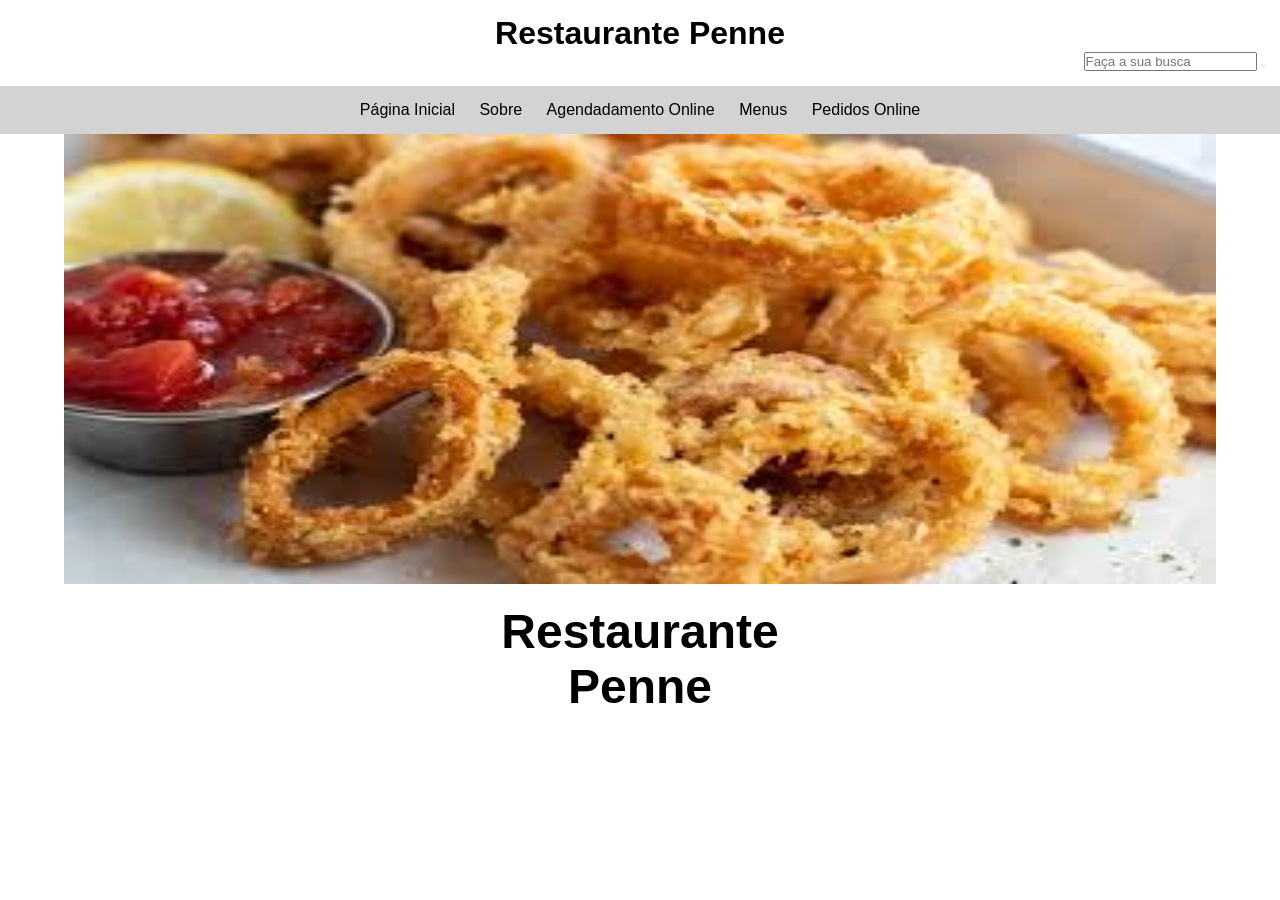
==== home.html @ 71902351 "Initial commit" ====
<!DOCTYPE html>
<html lang="pt-br">
<head>
    <meta charset="UTF-8">
    <meta name="viewport" content="width=device-width, initial-scale=1.0">
    <title>Restaurante</title>
    <link rel="stylesheet" href="estilos/mobilefirst.css">
</head>
<body>
    <header>
        <h1>Restaurante Penne</h1>
       
            <div class="box-busca">
                <form method="post" action="#">
                    <input type="text" class="search-box-input" name="busca" placeholder="Faça a sua busca">
                    <button class="search-box-input"><i class="search-box-input icon icon-search"></i></button>
                </form>
            </div>
    </header>
    <nav>
        <menu>
            <p>Página Inicial</p>
            <p>Sobre</p>
            <p>Agendadamento Online</p>
            <p>Menus</p>
            <p>Pedidos Online</p>
        </menu>
    </nav>
    <section>
        <img src="imagens/Lula frita com molho verde.jpeg" alt="">
    </section>
    <section>
        <h2>Restaurante <br> Penne</h2>
</body>
</html>
---- estilos/mobilefirst.css ----
@charset "UTF-8";

* {
    margin: 0px;
    padding: 0px;
    font-family: Arial, Helvetica, sans-serif;
}

header{
    margin: auto;
    padding: 15px;
}
header > h1{
    text-align: center;
}
header > .box-busca{
    display: flex;
    flex-direction: column;
    justify-content: end;
    align-items: end;
    width: 100%;
    height: 100%;
    background-color: #ffffff;
}
header > .search-box-input::placeholder{
    color: white;
    opacity: 0.6;
}

header > .search-box-input::-webkit-input-placeholder { color:#ffffff;}

nav{
    background-color: lightgrey;
    text-align: center;
    padding: 15px;
}
nav > menu p{
    display: inline;
    padding: 10px;
}
section > img{
    display: block;
    margin: auto;
    width: 90%;
    height: 50vh;
}
section > h2{
    text-align: center;
    font-size: 3em;
    padding: 20px;
}
section > p{
    text-align: center;
    padding: 10px;
}
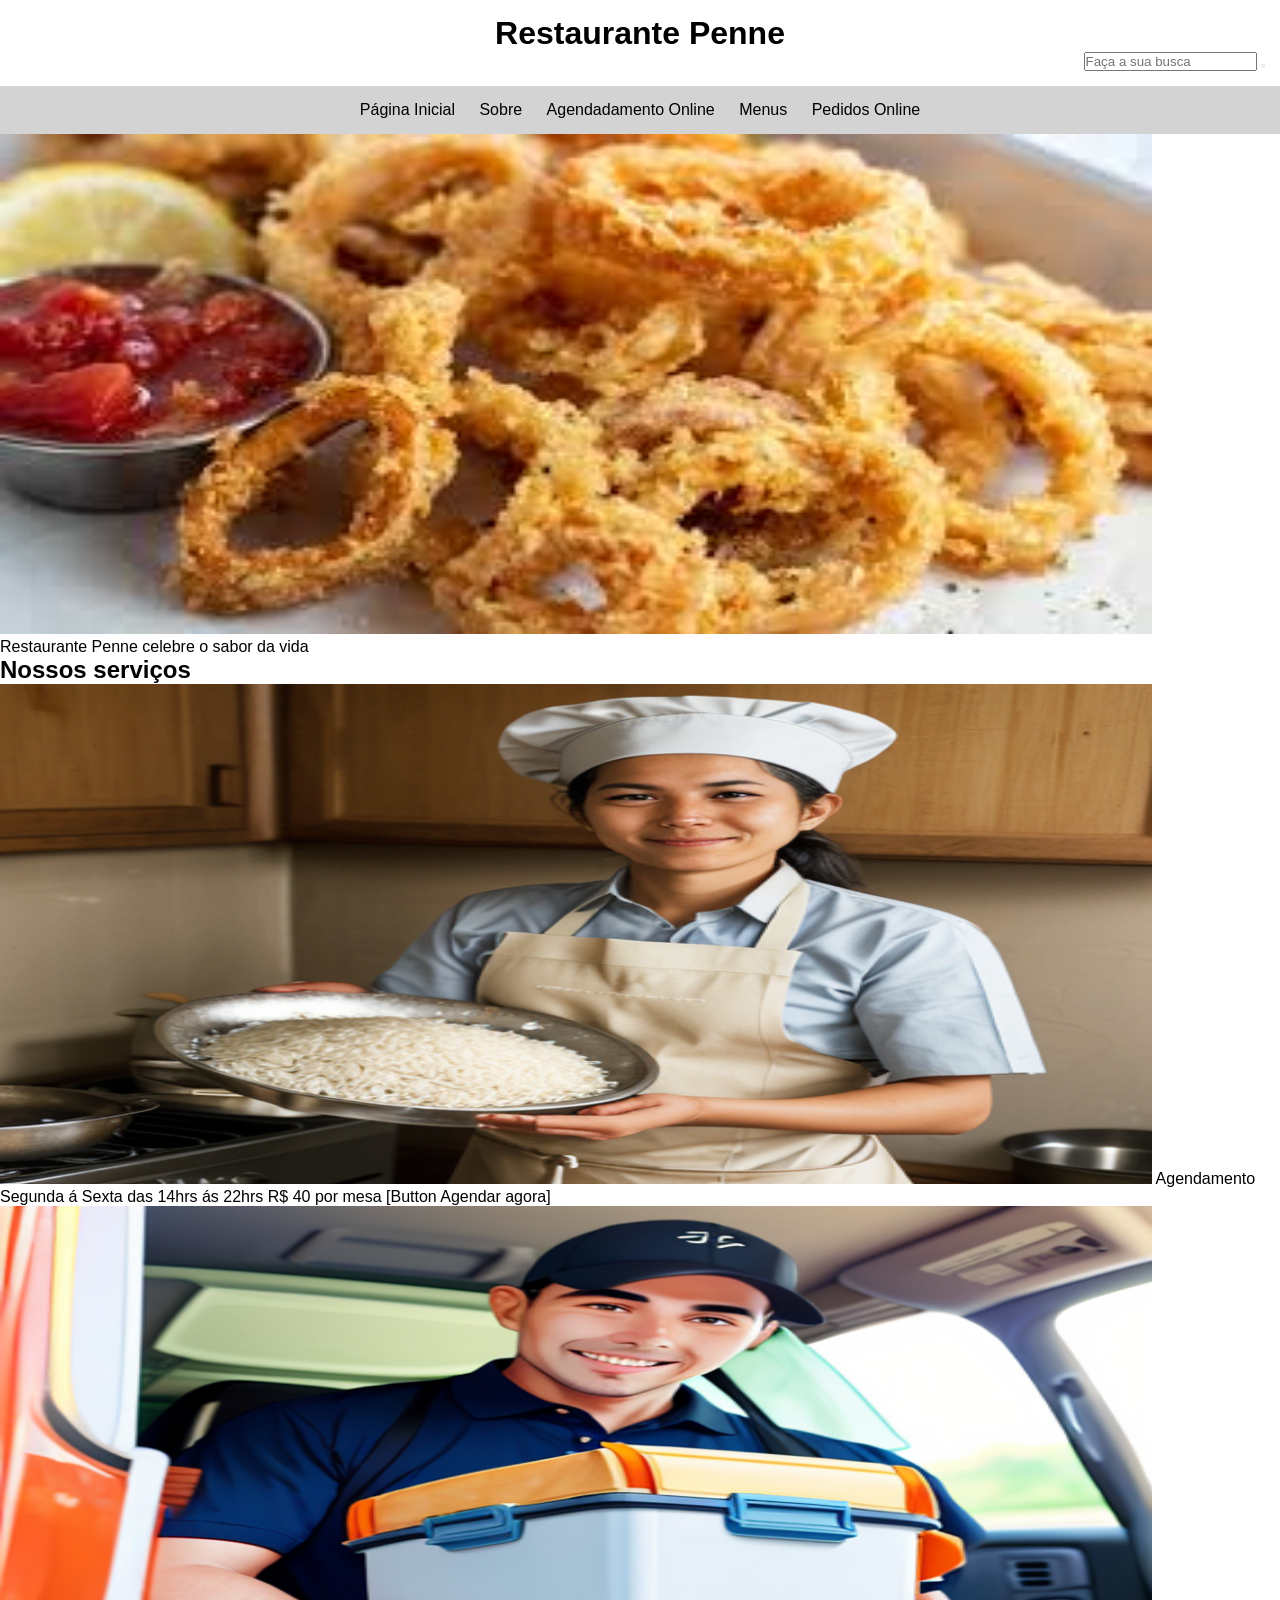
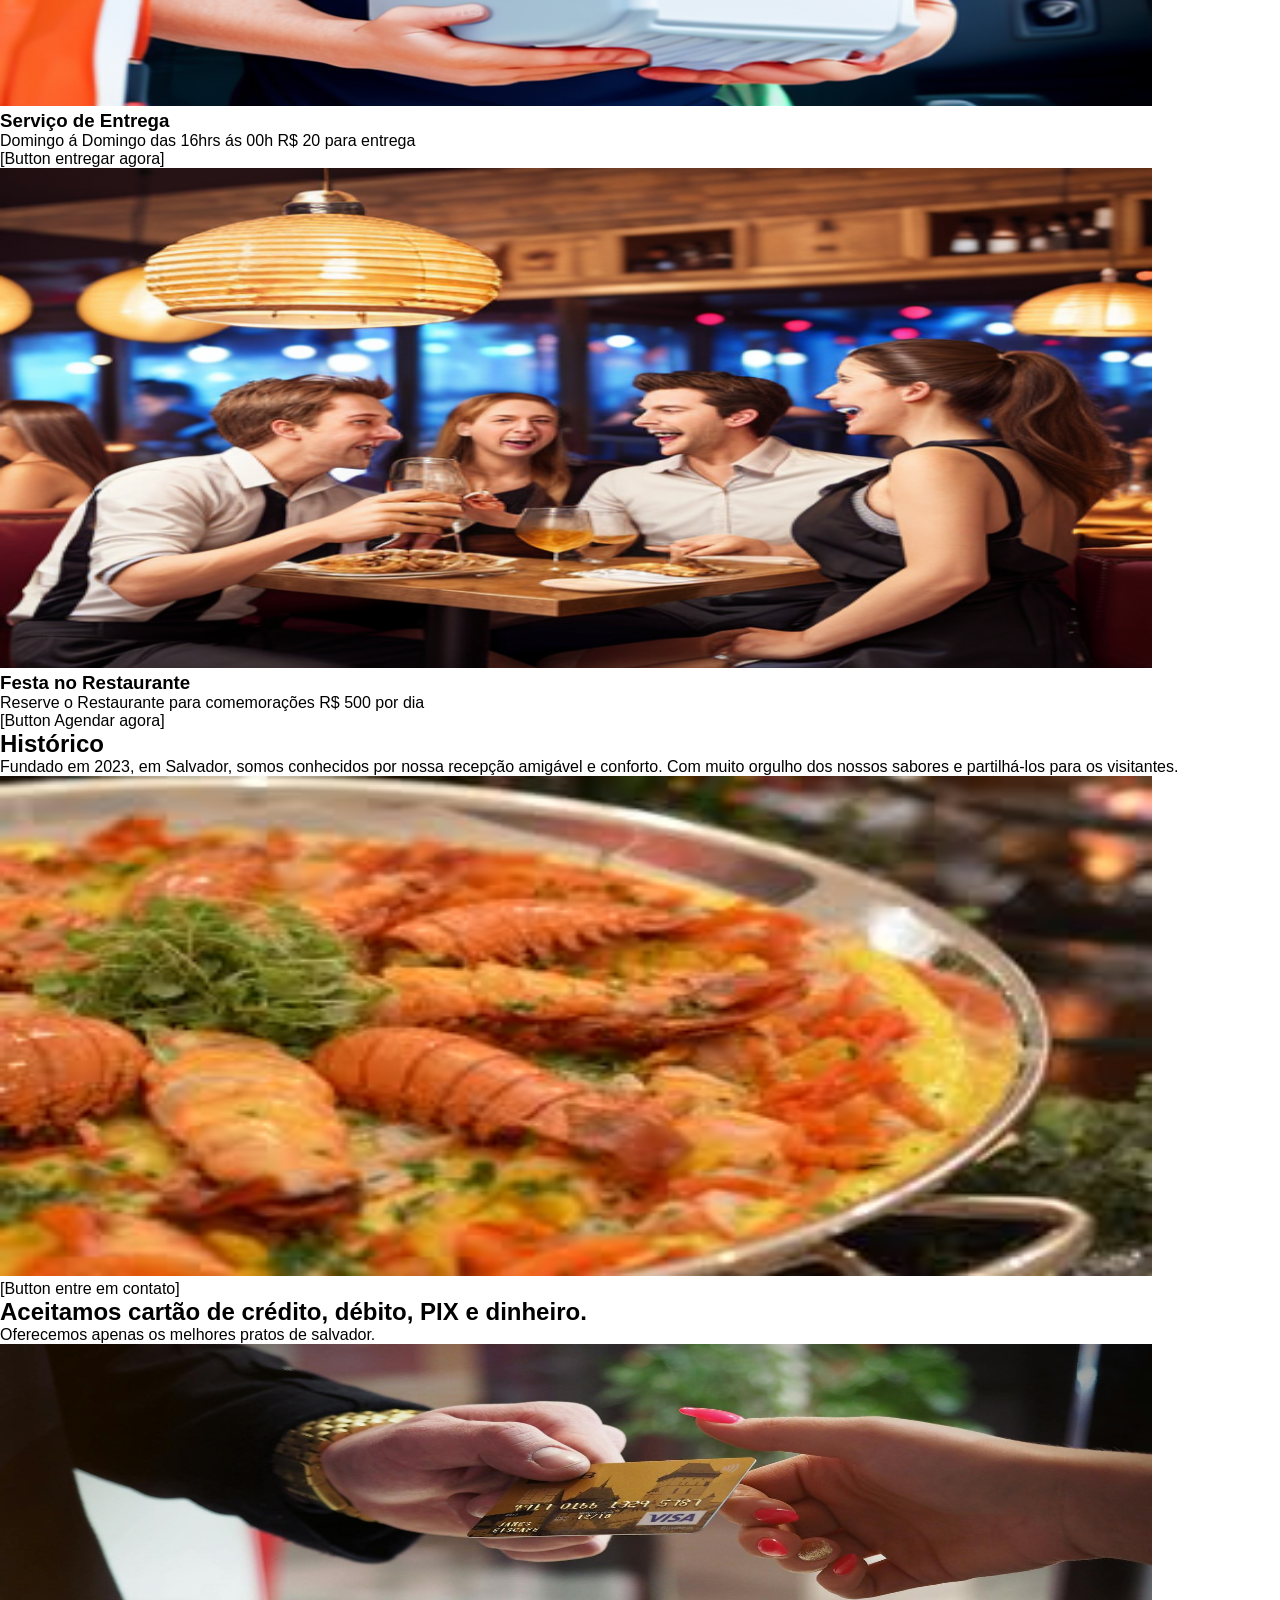
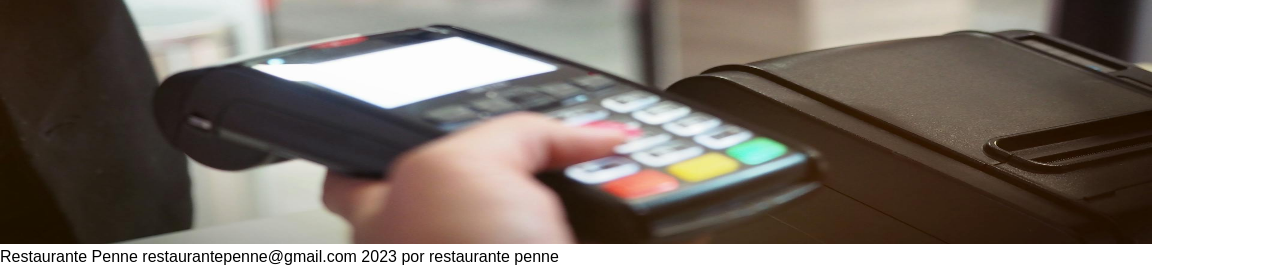
==== commit 452c7fa0: "0.1v teste" ====
--- a/home.html
+++ b/home.html
@@ -26,10 +26,96 @@
             <p>Pedidos Online</p>
         </menu>
     </nav>
+
+     <img src="imagens/Lula frita com molho verde.jpeg" alt="">
+ 
+    
     <section>
-        <img src="imagens/Lula frita com molho verde.jpeg" alt="">
+        Restaurante Penne
+        celebre o sabor da vida
     </section>
+    
+    <h2>Nossos serviços</h2>
+    
     <section>
-        <h2>Restaurante <br> Penne</h2>
+        <div>
+            <img src="imagens/refeição.png" alt="">
+            
+            Agendamento
+            Segunda á Sexta
+            das 14hrs ás 22hrs
+            R$ 40 por mesa
+            
+            [Button Agendar agora]
+        </div>
+        
+        <div>
+            <img src="imagens/entrega.png" alt="">
+            <div>
+                <h3>Serviço de Entrega</h3>
+            </div>
+            <div>
+                <p>
+                    Domingo á Domingo
+                    das 16hrs ás 00h
+                    R$ 20 para entrega
+                </p>
+                [Button entregar agora]
+            </div>
+            
+            
+        </div>
+        
+        <div>
+            <img src="imagens/festa.png" alt="">
+            <div>
+                <h3>Festa no Restaurante</h3>
+            </div>
+            <div>
+                <p>
+                    Reserve o Restaurante para comemorações
+                    R$ 500 por dia
+                </p>
+                
+                [Button Agendar agora]
+            </div>
+        </div>
+    </section>
+    
+    <section>
+        <div>
+            <h2>Histórico</h2>
+            
+            <p>Fundado em 2023, em Salvador, somos conhecidos por nossa recepção amigável e conforto. Com muito orgulho dos nossos sabores e partilhá-los para os visitantes.</p>
+        </div>
+            
+        <div>
+            <img src="imagens/Ensopado de lagosta.jpeg" alt="">
+        </div>
+            
+            [Button entre em contato]
+        
+    </section>
+    
+    <section>
+        <div>
+            <h2>Aceitamos cartão de crédito, débito, PIX e dinheiro.</h2>
+            <p>Oferecemos apenas os melhores pratos de salvador.</p>
+        </div>
+        <div>
+            <img src="imagens/pagamentos.jpg" alt="">
+        </div>
+    </section>
+    
+    <footer>
+        <section>
+            Restaurante Penne
+        
+            restaurantepenne@gmail.com
+        
+            2023 por restaurante penne
+        </section>
+    </footer>
+    
 </body>
 </html>
--- a/estilos/mobilefirst.css
+++ b/estilos/mobilefirst.css
@@ -38,18 +38,9 @@
     display: inline;
     padding: 10px;
 }
-section > img{
-    display: block;
+
+ img{
     margin: auto;
-    width: 90%;
-    height: 50vh;
-}
-section > h2{
-    text-align: center;
-    font-size: 3em;
-    padding: 20px;
-}
-section > p{
-    text-align: center;
-    padding: 10px;
+    width: 90vw;
+    height: 500px;
 }
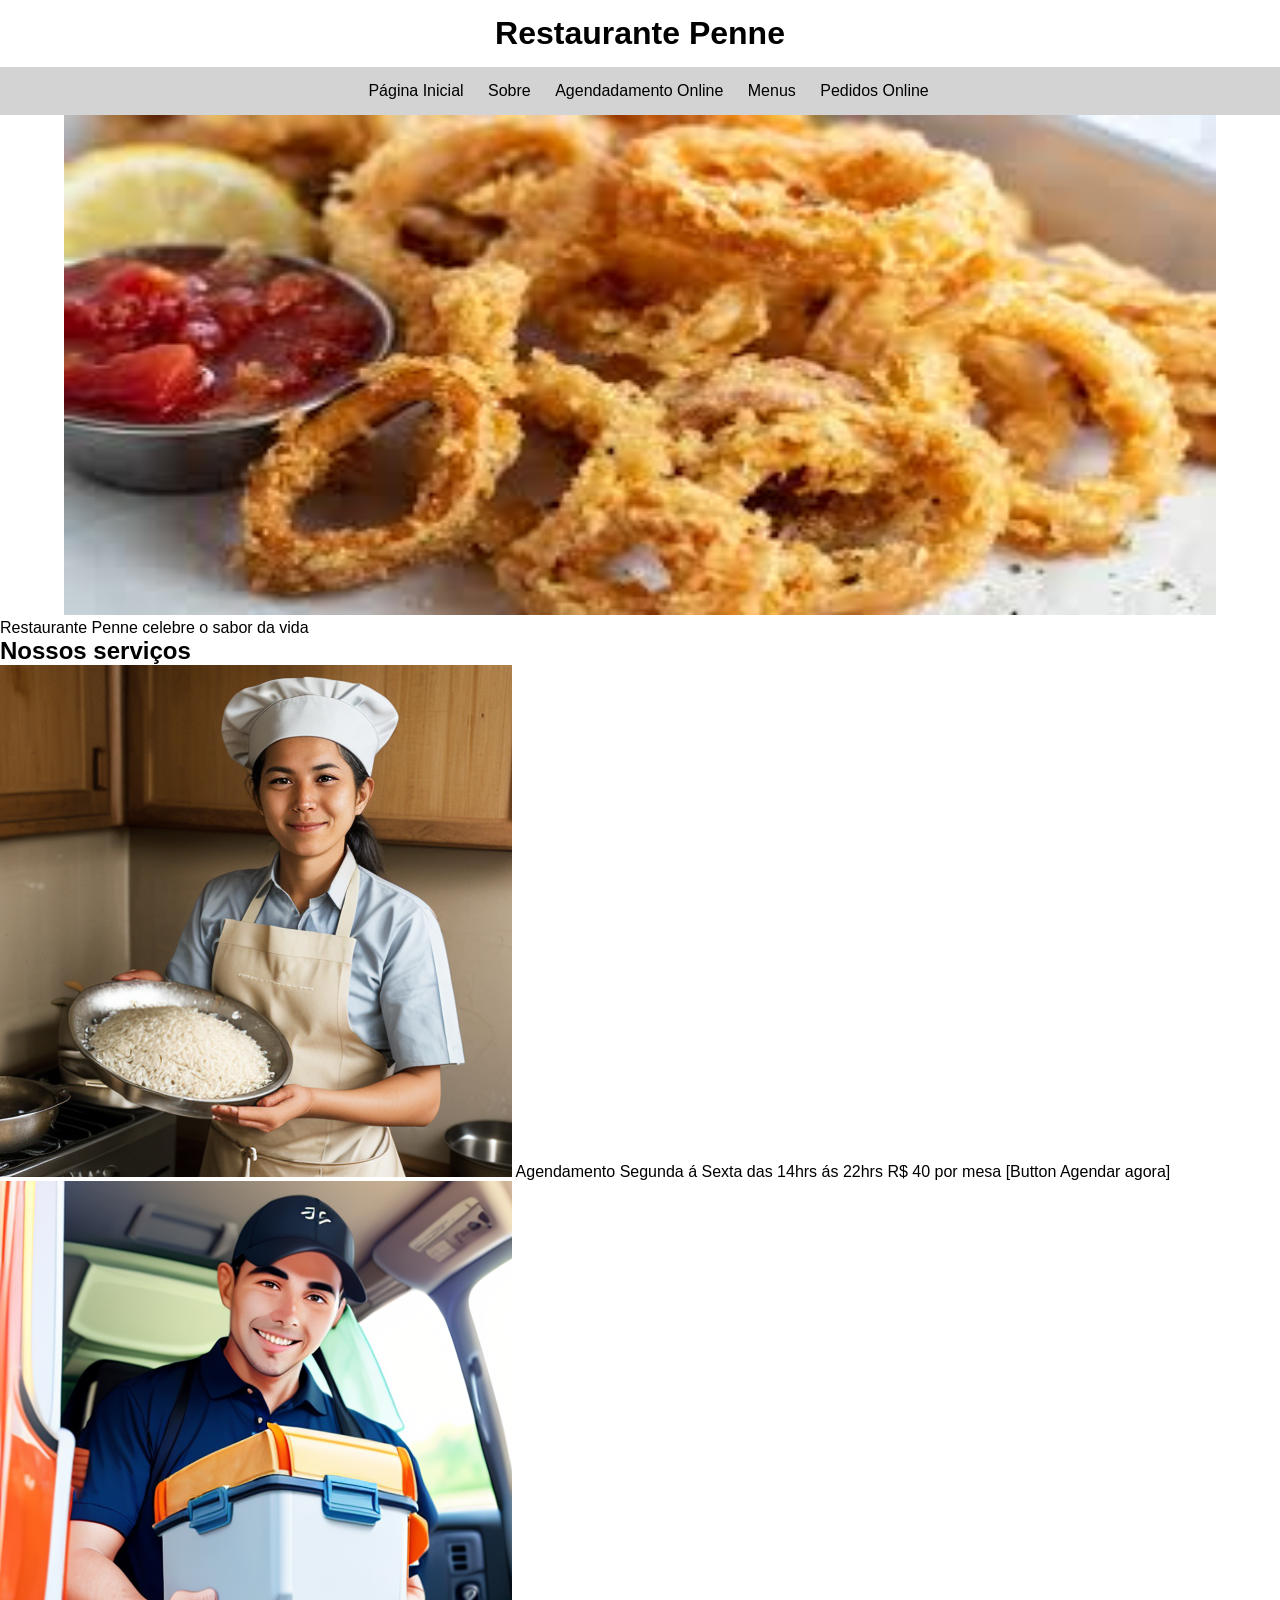
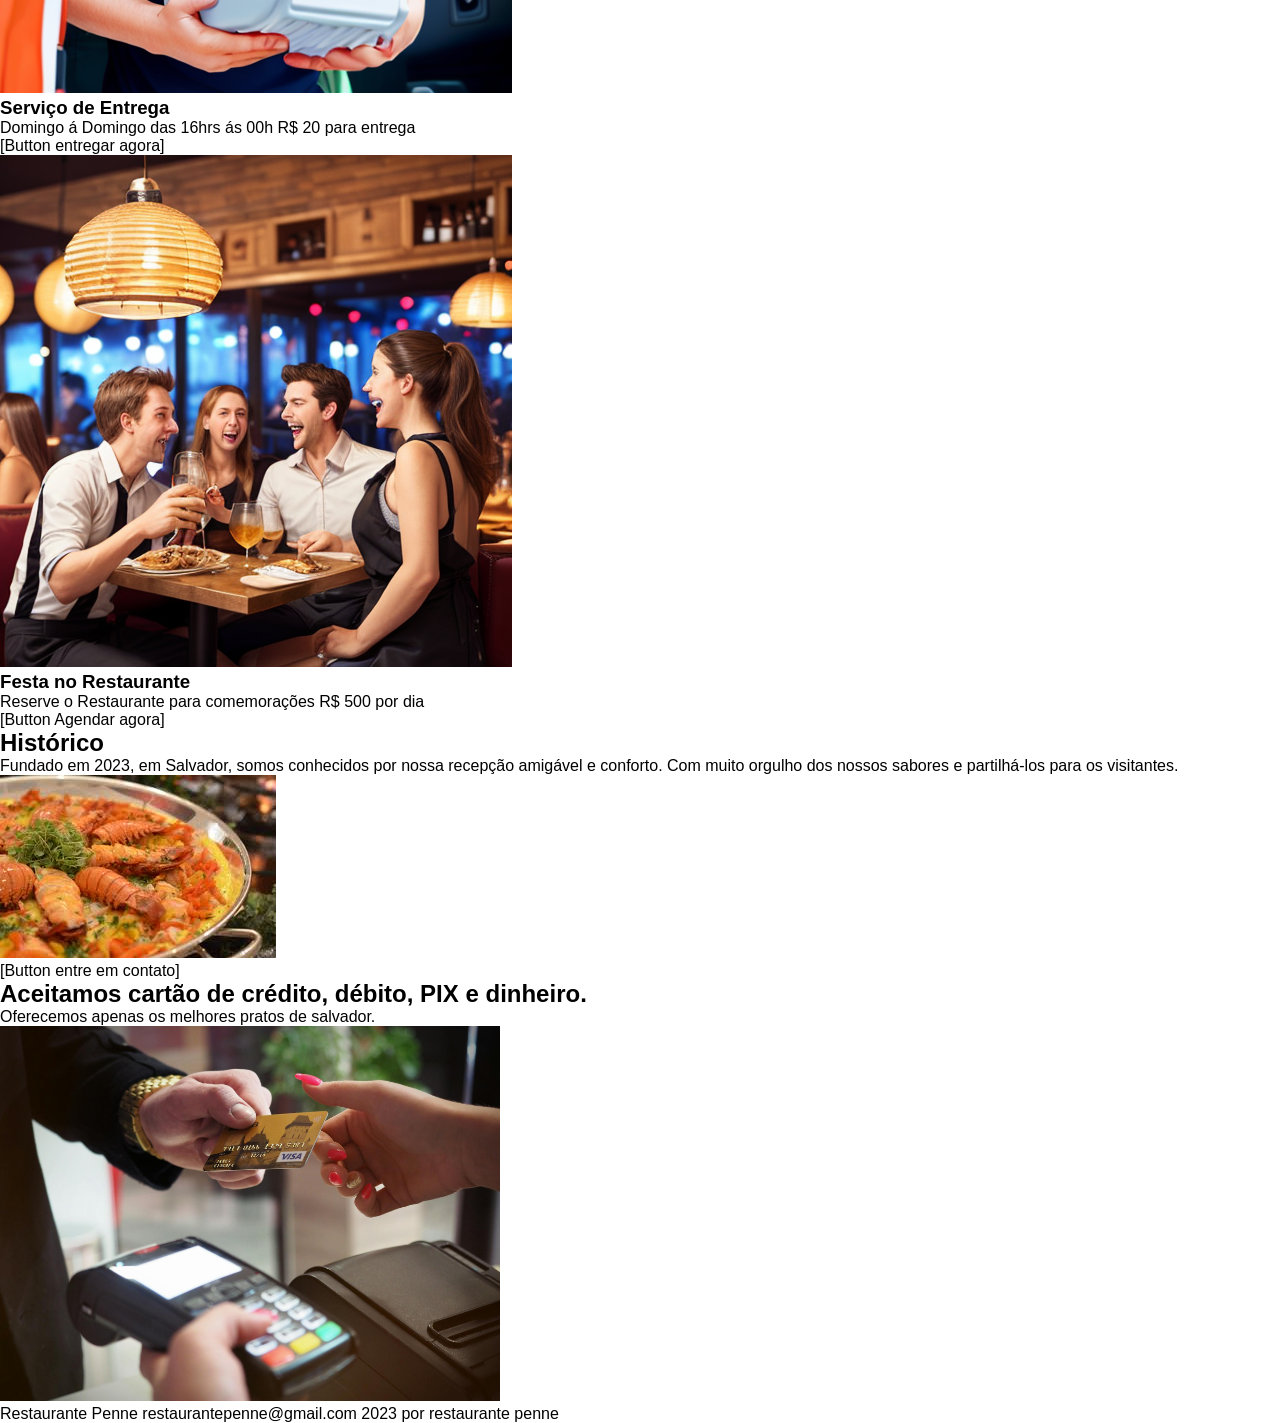
==== commit 9336c8ee: "0.2V" ====
--- a/home.html
+++ b/home.html
@@ -9,104 +9,100 @@
 <body>
     <header>
         <h1>Restaurante Penne</h1>
-       
-            <div class="box-busca">
-                <form method="post" action="#">
-                    <input type="text" class="search-box-input" name="busca" placeholder="Faça a sua busca">
-                    <button class="search-box-input"><i class="search-box-input icon icon-search"></i></button>
-                </form>
-            </div>
+            <nav>
+                <menu>
+                    <p>Página Inicial</p>
+                    <p>Sobre</p>
+                    <p>Agendadamento Online</p>
+                    <p>Menus</p>
+                    <p>Pedidos Online</p>
+                </menu>
+            </nav>
     </header>
-    <nav>
-        <menu>
-            <p>Página Inicial</p>
-            <p>Sobre</p>
-            <p>Agendadamento Online</p>
-            <p>Menus</p>
-            <p>Pedidos Online</p>
-        </menu>
-    </nav>
-
-     <img src="imagens/Lula frita com molho verde.jpeg" alt="">
- 
-    
-    <section>
-        Restaurante Penne
-        celebre o sabor da vida
-    </section>
-    
-    <h2>Nossos serviços</h2>
-    
-    <section>
-        <div>
-            <img src="imagens/refeição.png" alt="">
-            
-            Agendamento
-            Segunda á Sexta
-            das 14hrs ás 22hrs
-            R$ 40 por mesa
-            
-            [Button Agendar agora]
+    <main>
+        
+         <div>
+            <img src="imagens/Lula frita com molho verde.jpeg" alt="">
         </div>
         
-        <div>
-            <img src="imagens/entrega.png" alt="">
+        <section>
+            Restaurante Penne
+            celebre o sabor da vida
+        </section>
+        
+        <h2>Nossos serviços</h2>
+        
+        <section>
             <div>
-                <h3>Serviço de Entrega</h3>
-            </div>
-            <div>
-                <p>
-                    Domingo á Domingo
-                    das 16hrs ás 00h
-                    R$ 20 para entrega
-                </p>
-                [Button entregar agora]
-            </div>
-            
-            
-        </div>
+                <img src="imagens/refeição.png" alt="">
         
-        <div>
-            <img src="imagens/festa.png" alt="">
-            <div>
-                <h3>Festa no Restaurante</h3>
-            </div>
-            <div>
-                <p>
-                    Reserve o Restaurante para comemorações
-                    R$ 500 por dia
-                </p>
-                
+                Agendamento
+                Segunda á Sexta
+                das 14hrs ás 22hrs
+                R$ 40 por mesa
+        
                 [Button Agendar agora]
             </div>
-        </div>
-    </section>
-    
-    <section>
-        <div>
-            <h2>Histórico</h2>
-            
-            <p>Fundado em 2023, em Salvador, somos conhecidos por nossa recepção amigável e conforto. Com muito orgulho dos nossos sabores e partilhá-los para os visitantes.</p>
-        </div>
-            
-        <div>
-            <img src="imagens/Ensopado de lagosta.jpeg" alt="">
-        </div>
-            
-            [Button entre em contato]
         
-    </section>
-    
-    <section>
-        <div>
-            <h2>Aceitamos cartão de crédito, débito, PIX e dinheiro.</h2>
-            <p>Oferecemos apenas os melhores pratos de salvador.</p>
-        </div>
-        <div>
-            <img src="imagens/pagamentos.jpg" alt="">
-        </div>
-    </section>
-    
+            <div>
+                <img src="imagens/entrega.png" alt="">
+                <div>
+                    <h3>Serviço de Entrega</h3>
+                </div>
+                <div>
+                    <p>
+                        Domingo á Domingo
+                        das 16hrs ás 00h
+                        R$ 20 para entrega
+                    </p>
+                    [Button entregar agora]
+                </div>
+        
+        
+            </div>
+        
+            <div>
+                <img src="imagens/festa.png" alt="">
+                <div>
+                    <h3>Festa no Restaurante</h3>
+                </div>
+                <div>
+                    <p>
+                        Reserve o Restaurante para comemorações
+                        R$ 500 por dia
+                    </p>
+        
+                    [Button Agendar agora]
+                </div>
+            </div>
+        </section>
+        
+        <section>
+            <div>
+                <h2>Histórico</h2>
+        
+                <p>Fundado em 2023, em Salvador, somos conhecidos por nossa recepção amigável e conforto. Com muito orgulho dos nossos sabores e partilhá-los para os visitantes.</p>
+            </div>
+        
+            <div>
+                <img src="imagens/Ensopado de lagosta.jpeg" alt="">
+            </div>
+        
+                [Button entre em contato]
+        
+        </section>
+        
+        <section>
+            <div>
+                <h2>Aceitamos cartão de crédito, débito, PIX e dinheiro.</h2>
+                <p>Oferecemos apenas os melhores pratos de salvador.</p>
+            </div>
+            <div id="pagamentos">
+                <img src="imagens/pagamentos.jpg" alt="">
+            </div>
+        </section>
+        
+    </main>
     <footer>
         <section>
             Restaurante Penne
--- a/estilos/mobilefirst.css
+++ b/estilos/mobilefirst.css
@@ -6,41 +6,36 @@
     font-family: Arial, Helvetica, sans-serif;
 }
 
+body,
+html {
+    height: 100vh;
+    width: 100vw;
+}
 header{
     margin: auto;
-    padding: 15px;
 }
 header > h1{
     text-align: center;
+    padding: 15px;
 }
-header > .box-busca{
-    display: flex;
-    flex-direction: column;
-    justify-content: end;
-    align-items: end;
-    width: 100%;
-    height: 100%;
-    background-color: #ffffff;
-}
-header > .search-box-input::placeholder{
-    color: white;
-    opacity: 0.6;
-}
-
-header > .search-box-input::-webkit-input-placeholder { color:#ffffff;}
-
 nav{
     background-color: lightgrey;
     text-align: center;
     padding: 15px;
+    width: 99%;
 }
 nav > menu p{
     display: inline;
     padding: 10px;
 }
-
- img{
+main > div{
     margin: auto;
+    width: 90%;
+}
+main > div img{
     width: 90vw;
     height: 500px;
+}
+main >section > div#pagamentos > img{
+    width: 500px;
 }
